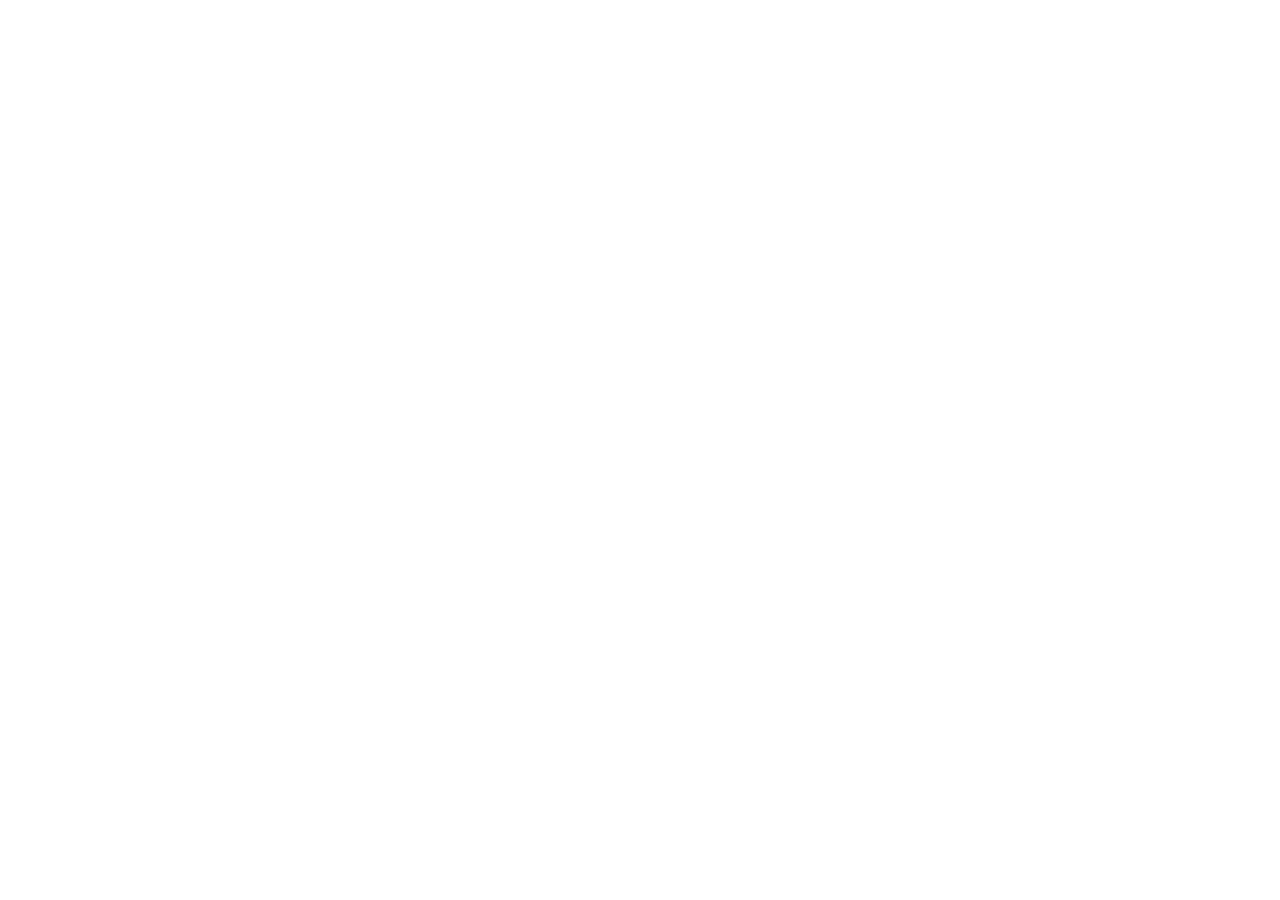
==== sidur/nyrstarfsmadur.html @ 4c6690d3 "Heimasíða búin og sögu síða byrjuð í vinnslu" ====
<!DOCTYPE html>
<html lang="is">
<head>
    <meta charset="UTF-8">
    <meta name="viewport" content="width=device-width, initial-scale=1.0">
    <title>Nýr starfsmaður</title>
    <link rel="stylesheet" href="style.css">
</head>
<body>

</body>
</html>
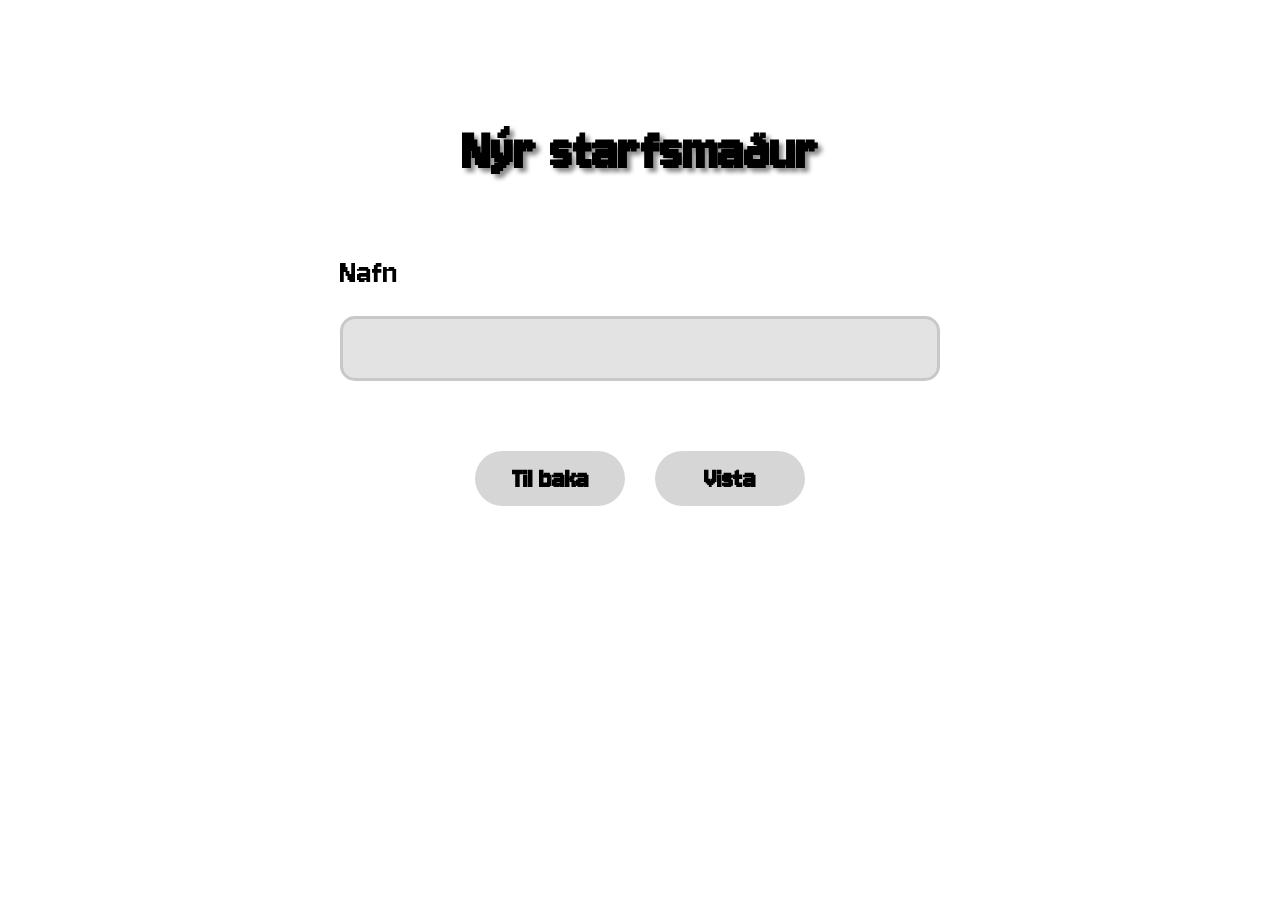
==== commit 59cd66cd: "sögu síða og nýrstarfsmaður síða búinn" ====
--- a/sidur/nyrstarfsmadur.html
+++ b/sidur/nyrstarfsmadur.html
@@ -4,9 +4,41 @@
     <meta charset="UTF-8">
     <meta name="viewport" content="width=device-width, initial-scale=1.0">
     <title>Nýr starfsmaður</title>
-    <link rel="stylesheet" href="style.css">
+    <link rel="stylesheet" href="../style.css">
 </head>
+
 <body>
+
+<main class="worker-form-container">
+
+    <h1 class="page-title">Nýr starfsmaður</h1>
+
+    <form class="worker-form">
+
+        <label for="workerName">Nafn</label>
+
+        <input
+                type="text"
+                id="workerName"
+                name="workerName"
+                autocomplete="off"
+        >
+
+        <div class="button-row">
+
+            <a href="../index.html" class="back-button">
+                Til baka
+            </a>
+
+            <button type="submit" class="save-button">
+                Vista
+            </button>
+
+        </div>
+
+    </form>
+
+</main>
 
 </body>
 </html>
--- a/style.css
+++ b/style.css
@@ -0,0 +1,283 @@
+@font-face {
+    font-family: "Jersey 10";
+    src: url("fonts/Jersey10-Regular.ttf") format("truetype");
+    font-weight: normal;
+    font-style: normal;
+}
+
+* {
+    box-sizing: border-box;
+}
+
+body {
+    margin: 0;
+    min-height: 100vh;
+    background: white;
+    font-family: "Jersey 10", sans-serif;
+
+    display: flex;
+    justify-content: center;
+    align-items: flex-start;
+}
+
+button,
+input {
+    font-family: inherit;
+}
+
+button {
+    border: none;
+    background: #d6d6d6;
+    border-radius: 40px;
+    color: black;
+    cursor: pointer;
+
+    display: flex;
+    justify-content: center;
+    align-items: center;
+}
+
+button:hover {
+    background: #bfbfbf;
+}
+
+a {
+    text-decoration: none;
+    color: black;
+}
+
+/* ---------- Home page ---------- */
+
+.home-container {
+    margin-top: 60px;
+    width: 500px;
+
+    display: flex;
+    flex-direction: column;
+    align-items: center;
+}
+
+h1 {
+    font-size: 70px;
+    text-shadow: 4px 4px 4px rgba(0,0,0,0.45);
+    animation: heartbeat 2.5s ease-in-out infinite;
+}
+
+@keyframes heartbeat {
+    0% {
+        transform: scale(1);
+    }
+
+    20% {
+        transform: scale(1.08);
+    }
+
+    35% {
+        transform: scale(1);
+    }
+
+    50% {
+        transform: scale(1.03);
+    }
+
+    70% {
+        transform: scale(1);
+    }
+
+    100% {
+        transform: scale(1);
+    }
+}
+
+.main-button {
+    width: 350px;
+    height: 85px;
+
+    background: #d6d6d6;
+    border-radius: 50px;
+
+    display: flex;
+    justify-content: center;
+    align-items: center;
+
+    font-size: 32px;
+    font-weight: bold;
+
+    margin-bottom: 40px;
+}
+
+.small-buttons {
+    width: 100%;
+
+    display: flex;
+    justify-content: space-between;
+}
+
+.small-button {
+    width: 210px;
+    height: 50px;
+
+    background: #d6d6d6;
+    border-radius: 30px;
+
+    display: flex;
+    justify-content: center;
+    align-items: center;
+
+    font-size: 20px;
+    font-weight: bold;
+}
+
+.main-button:hover,
+.small-button:hover {
+    background: #bfbfbf;
+    cursor: pointer;
+}
+
+/* ---------- History page ---------- */
+
+.history-container {
+    min-height: 100vh;
+    padding: 70px 80px 80px;
+
+    display: flex;
+    flex-direction: column;
+    align-items: center;
+}
+
+.date {
+    font-size: 65px;
+    margin-bottom: 70px;
+}
+
+.entrances {
+    width: 700px;
+
+    display: grid;
+    grid-template-columns: 1fr 1fr;
+    row-gap: 45px;
+}
+
+.entrance {
+    text-align: center;
+    font-size: 25px;
+    font-weight: bold;
+}
+
+.entrance span {
+    display: block;
+}
+
+.entrance p {
+    margin: 0;
+}
+
+.navigation {
+    display: flex;
+    justify-content: center;
+    align-items: center;
+    gap: 30px;
+
+    margin-top: 60px;
+    margin-bottom: 60px;
+}
+
+.nav-button {
+    width: 100px;
+    height: 50px;
+
+    font-size: 25px;
+    font-weight: bold;
+}
+
+.date-button {
+    width: 280px;
+    height: 50px;
+
+    font-size: 25px;
+    font-weight: bold;
+}
+
+/* ---------- New worker page ---------- */
+
+.worker-form-container {
+    width: 800px;
+    min-height: 100vh;
+    padding-top: 80px;
+
+    display: flex;
+    flex-direction: column;
+    align-items: center;
+}
+
+.page-title {
+    font-size: 60px;
+    margin-bottom: 70px;
+}
+
+.worker-form {
+    width: 600px;
+
+    display: flex;
+    flex-direction: column;
+    align-items: flex-start;
+}
+
+.worker-form label {
+    font-size: 35px;
+    margin-bottom: 25px;
+}
+
+.worker-form input {
+    width: 100%;
+    height: 65px;
+
+    background: #e3e3e3;
+    border: 3px solid #c8c8c8;
+    border-radius: 15px;
+
+    font-size: 35px;
+    padding: 0 20px;
+    outline: none;
+
+    margin-bottom: 70px;
+
+    transition:
+            border-color 0.2s ease,
+            box-shadow 0.2s ease;
+}
+
+.worker-form input:focus {
+    border-color: #a0a0a0;
+    box-shadow: 0 0 10px rgba(0,0,0,0.15);
+}
+
+.button-row {
+    width: 100%;
+
+    display: flex;
+    justify-content: center;
+    gap: 30px;
+}
+
+.back-button,
+.save-button {
+    width: 150px;
+    height: 55px;
+
+    font-size: 30px;
+    font-weight: bold;
+}
+
+.back-button {
+    background: #d6d6d6;
+    border-radius: 40px;
+
+    display: flex;
+    justify-content: center;
+    align-items: center;
+}
+
+.back-button:hover {
+    background: #bfbfbf;
+}
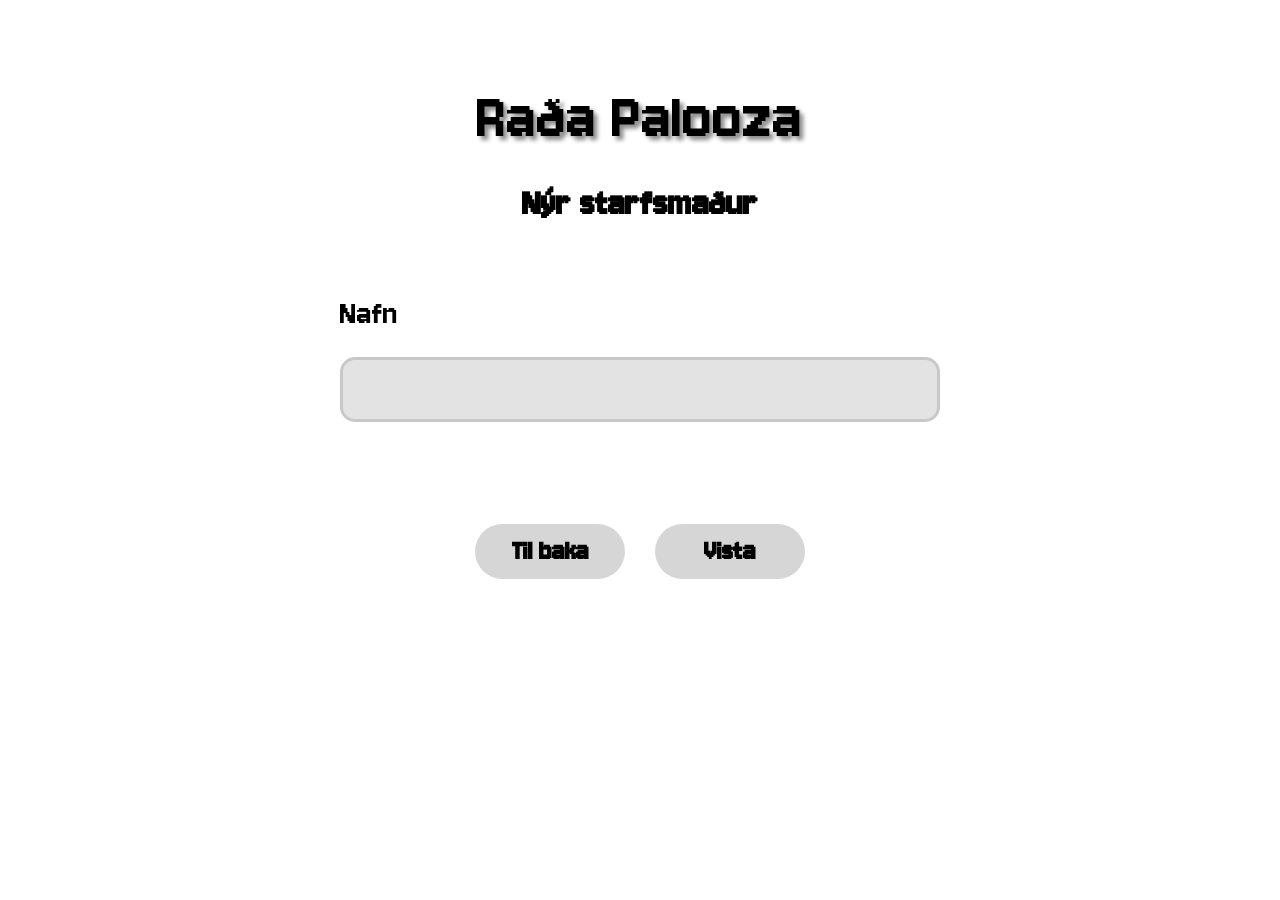
==== commit 9640d779: "Grunn virkni á sögu síðu búinn." ====
--- a/sidur/nyrstarfsmadur.html
+++ b/sidur/nyrstarfsmadur.html
@@ -11,6 +11,10 @@
 
 <main class="worker-form-container">
 
+    <a href="../index.html" class="logo">
+        Raða Palooza
+    </a>
+
     <h1 class="page-title">Nýr starfsmaður</h1>
 
     <form class="worker-form">
@@ -23,6 +27,7 @@
                 name="workerName"
                 autocomplete="off"
         >
+        <p id="info" class="info"></p>
 
         <div class="button-row">
 
@@ -30,7 +35,7 @@
                 Til baka
             </a>
 
-            <button type="submit" class="save-button">
+            <button id="save-button" type="submit" class="save-button">
                 Vista
             </button>
 
@@ -39,6 +44,6 @@
     </form>
 
 </main>
-
+<script src="../scripts/nyrstarfsmadur.js"></script>
 </body>
 </html>
--- a/style.css
+++ b/style.css
@@ -57,9 +57,12 @@
     align-items: center;
 }
 
-h1 {
+.logo {
+    display: block;
+
     font-size: 70px;
     text-shadow: 4px 4px 4px rgba(0,0,0,0.45);
+
     animation: heartbeat 2.5s ease-in-out infinite;
 }
 
@@ -103,6 +106,7 @@
     font-size: 32px;
     font-weight: bold;
 
+    margin-top: 35px;
     margin-bottom: 40px;
 }
 
@@ -146,8 +150,8 @@
 }
 
 .date {
-    font-size: 65px;
-    margin-bottom: 70px;
+    font-size: 50px;
+    margin-top: 30px;
 }
 
 .entrances {
@@ -156,12 +160,18 @@
     display: grid;
     grid-template-columns: 1fr 1fr;
     row-gap: 45px;
+
+    margin-top: 50px;
 }
 
 .entrance {
     text-align: center;
     font-size: 25px;
     font-weight: bold;
+
+    display: flex;
+    flex-direction: column;
+    align-items: center;
 }
 
 .entrance span {
@@ -211,7 +221,7 @@
 }
 
 .page-title {
-    font-size: 60px;
+    font-size: 40px;
     margin-bottom: 70px;
 }
 
@@ -280,4 +290,51 @@
 
 .back-button:hover {
     background: #bfbfbf;
+}
+
+/* ---------- Ordering page ---------- */
+
+.ordering-container {
+    min-height: 100vh;
+    padding: 40px 80px 80px;
+
+    display: flex;
+    flex-direction: column;
+    align-items: center;
+}
+
+.entrance-button {
+    background: transparent;
+    border-radius: 0;
+
+    color: black;
+    font-size: 25px;
+    font-weight: bold;
+
+    width: 120px;
+    height: 35px;
+
+    margin-top: 5px;
+}
+
+.entrance-button:hover {
+    background: #eeeeee;
+}
+
+.ordering {
+    width: 700px;
+    margin-top: 60px;
+
+    display: flex;
+    flex-direction: column;
+    align-items: center;
+    gap: 25px;
+}
+
+.wide-action-button {
+    width: 300px;
+    height: 55px;
+
+    font-size: 28px;
+    font-weight: bold;
 }
